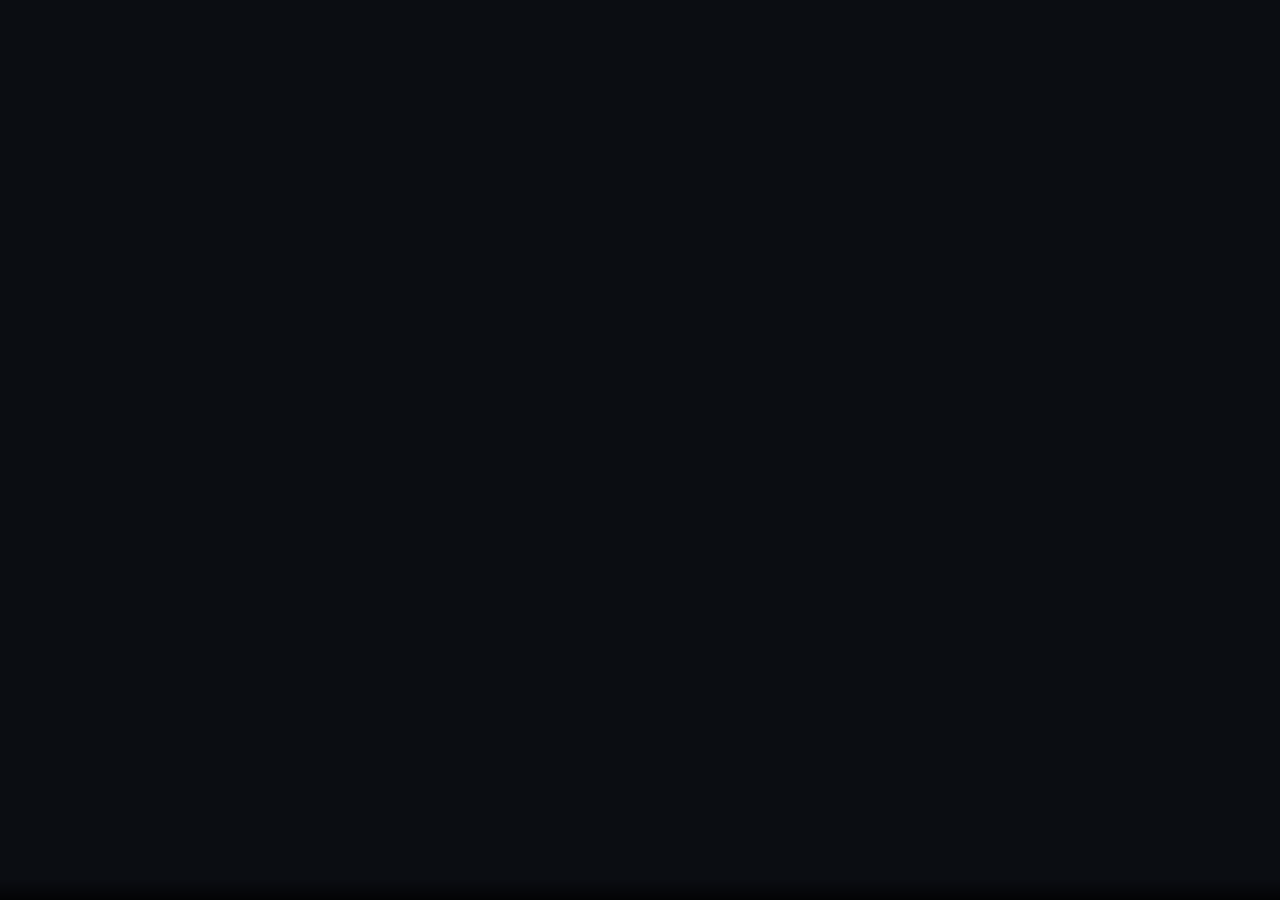
==== showroom.html @ 9e432085 "Rename the game from Apex Rush to Turbo Tour Full sweep of the brand and in-world lore names: page t" ====
<!DOCTYPE html>
<html lang="en">
<head>
  <meta charset="utf-8" />
  <meta name="viewport" content="width=device-width, initial-scale=1" />
  <title>Turbo Tour – Car Showroom</title>
  <script type="importmap">
    { "imports": { "three": "./vendor/three.module.js" } }
  </script>
  <style>
    html, body { margin: 0; height: 100%; background: #0b0d12; color: #e8ecf4; font: 14px/1.4 system-ui, sans-serif; overflow: hidden; }
    canvas { display: block; width: 100%; height: 100%; touch-action: none; }
    #bar { position: fixed; left: 0; right: 0; bottom: 0; display: flex; gap: 6px; padding: 10px 12px; overflow-x: auto; background: linear-gradient(transparent, rgba(0,0,0,.7)); }
    #bar button { flex: none; background: #1b1f2a; color: #e8ecf4; border: 1px solid #2c3242; border-radius: 8px; padding: 8px 12px; cursor: pointer; font: inherit; }
    #bar button.on { background: #ff5a1f; border-color: #ff5a1f; color: #fff; }
    #info { position: fixed; top: 14px; left: 16px; right: 16px; pointer-events: none; }
    #info h1 { margin: 0; font-size: 22px; }
    #info p { margin: 4px 0 0; max-width: 520px; color: #aab3c5; }
    #colors { position: fixed; top: 14px; right: 16px; display: flex; gap: 6px; }
    #colors i { width: 22px; height: 22px; border-radius: 50%; cursor: pointer; border: 2px solid #0b0d12; box-shadow: 0 0 0 1px #3a4152; }
    body.shot #bar, body.shot #info, body.shot #colors { display: none; }
  </style>
</head>
<body>
  <canvas id="c"></canvas>
  <div id="info"><h1></h1><p></p></div>
  <div id="colors"></div>
  <div id="bar"></div>
  <script type="module">
    import * as THREE from 'three';
    import { CARS, PLAYER_COLORS } from './src/data.js';
    import { buildCarMesh } from './src/car.js';

    const q = new URLSearchParams(location.search);
    if (q.has('shot')) document.body.classList.add('shot');
    const renderer = new THREE.WebGLRenderer({ canvas: document.getElementById('c'), antialias: true, preserveDrawingBuffer: true });
    renderer.setPixelRatio(Math.min(2, devicePixelRatio));
    renderer.shadowMap.enabled = true;
    renderer.shadowMap.type = THREE.PCFSoftShadowMap;
    renderer.toneMapping = THREE.ACESFilmicToneMapping;
    const scene = new THREE.Scene();
    scene.background = new THREE.Color(0x10131a);
    scene.add(new THREE.HemisphereLight(0xcfe0ff, 0x30343c, 1.1));
    const sun = new THREE.DirectionalLight(0xffffff, 2.4);
    sun.position.set(6, 10, 5); sun.castShadow = true; sun.shadow.mapSize.set(2048, 2048);
    Object.assign(sun.shadow.camera, { left: -5, right: 5, top: 5, bottom: -5 });
    scene.add(sun);
    const rim = new THREE.DirectionalLight(0x9fc0ff, 1.0); rim.position.set(-6, 4, -6); scene.add(rim);
    const floor = new THREE.Mesh(new THREE.CircleGeometry(40, 64), new THREE.MeshStandardMaterial({ color: 0x2a2d34, roughness: 0.6, metalness: 0.1 }));
    floor.rotation.x = -Math.PI / 2; floor.receiveShadow = true; scene.add(floor);
    const pm = new THREE.PMREMGenerator(renderer);
    const env = new THREE.Scene();
    env.add(new THREE.Mesh(new THREE.SphereGeometry(30, 16, 8), new THREE.MeshBasicMaterial({ color: 0x3a4152, side: THREE.BackSide })));
    for (const [x, y, z] of [[10, 12, 6], [-8, 10, -6], [0, 14, -10], [12, 3, -8]]) { const l = new THREE.Mesh(new THREE.BoxGeometry(8, 1, 14), new THREE.MeshBasicMaterial({ color: 0xffffff })); l.position.set(x, y, z); l.lookAt(0, 0, 0); env.add(l); }
    const ground = new THREE.Mesh(new THREE.CircleGeometry(30, 16), new THREE.MeshBasicMaterial({ color: 0x1a1c20 })); ground.rotation.x = -Math.PI / 2; ground.position.y = -1; env.add(ground);
    scene.environment = pm.fromScene(env, 0.03).texture;

    const camera = new THREE.PerspectiveCamera(35, 1, 0.1, 200);
    let yaw = +(q.get('yaw') ?? 0.75), pitch = +(q.get('pitch') ?? 0.22), dist = +(q.get('dist') ?? 9.5);
    let carId = q.get('car') || 'super';
    let color = q.has('color') ? parseInt(q.get('color'), 16) : PLAYER_COLORS[0];
    let mesh = null;

    function show() {
      if (mesh) scene.remove(mesh);
      mesh = buildCarMesh(CARS.find(c => c.id === carId)?.shape || carId, color);
      scene.add(mesh);
      const car = CARS.find(c => c.id === carId);
      document.querySelector('#info h1').textContent = car ? car.name : carId;
      document.querySelector('#info p').textContent = car ? car.desc : '';
      document.querySelectorAll('#bar button').forEach(b => b.classList.toggle('on', b.dataset.id === carId));
    }
    const bar = document.getElementById('bar');
    for (const c of CARS) { const b = document.createElement('button'); b.textContent = c.name; b.dataset.id = c.id; b.onclick = () => { carId = c.id; show(); }; bar.appendChild(b); }
    const cols = document.getElementById('colors');
    for (const c of [...PLAYER_COLORS, 0x111111, 0x1e3a8a, 0xb91c1c, 0x9ca3af]) { const i = document.createElement('i'); i.style.background = '#' + c.toString(16).padStart(6, '0'); i.onclick = () => { color = c; show(); }; cols.appendChild(i); }
    show();

    let drag = null;
    addEventListener('pointerdown', e => { if (e.target.tagName === 'CANVAS') drag = [e.clientX, e.clientY]; });
    addEventListener('pointerup', () => drag = null);
    addEventListener('pointermove', e => { if (!drag) return; yaw -= (e.clientX - drag[0]) * 0.008; pitch = Math.max(0.02, Math.min(1.3, pitch + (e.clientY - drag[1]) * 0.006)); drag = [e.clientX, e.clientY]; });
    addEventListener('wheel', e => { dist = Math.max(4, Math.min(20, dist * (1 + e.deltaY * 0.001))); });
    function resize() { renderer.setSize(innerWidth, innerHeight, false); camera.aspect = innerWidth / innerHeight; camera.updateProjectionMatrix(); }
    addEventListener('resize', resize); resize();
    const spinning = !q.has('shot');
    let last = performance.now();
    renderer.setAnimationLoop((t) => {
      const dt = (t - last) / 1000; last = t;
      if (spinning && !drag) yaw += dt * 0.15;
      const ty = +(q.get('ty') ?? 0.55);
      camera.position.set(Math.sin(yaw) * Math.cos(pitch) * dist, ty + Math.sin(pitch) * dist, Math.cos(yaw) * Math.cos(pitch) * dist);
      camera.lookAt(0, ty, 0);
      renderer.render(scene, camera);
    });
    // Scripted views (used for screenshots): setView({ car, color, yaw, pitch, dist, ty })
    window.setView = (v) => new Promise((res) => {
      if (v.car !== undefined && v.car !== carId || v.color !== undefined && v.color !== color) { carId = v.car ?? carId; color = v.color ?? color; show(); }
      yaw = v.yaw ?? yaw; pitch = v.pitch ?? pitch; dist = v.dist ?? dist; q.set('ty', v.ty ?? 0.55);
      requestAnimationFrame(() => requestAnimationFrame(res));
    });
    window.__ready = true;
  </script>
</body>
</html>
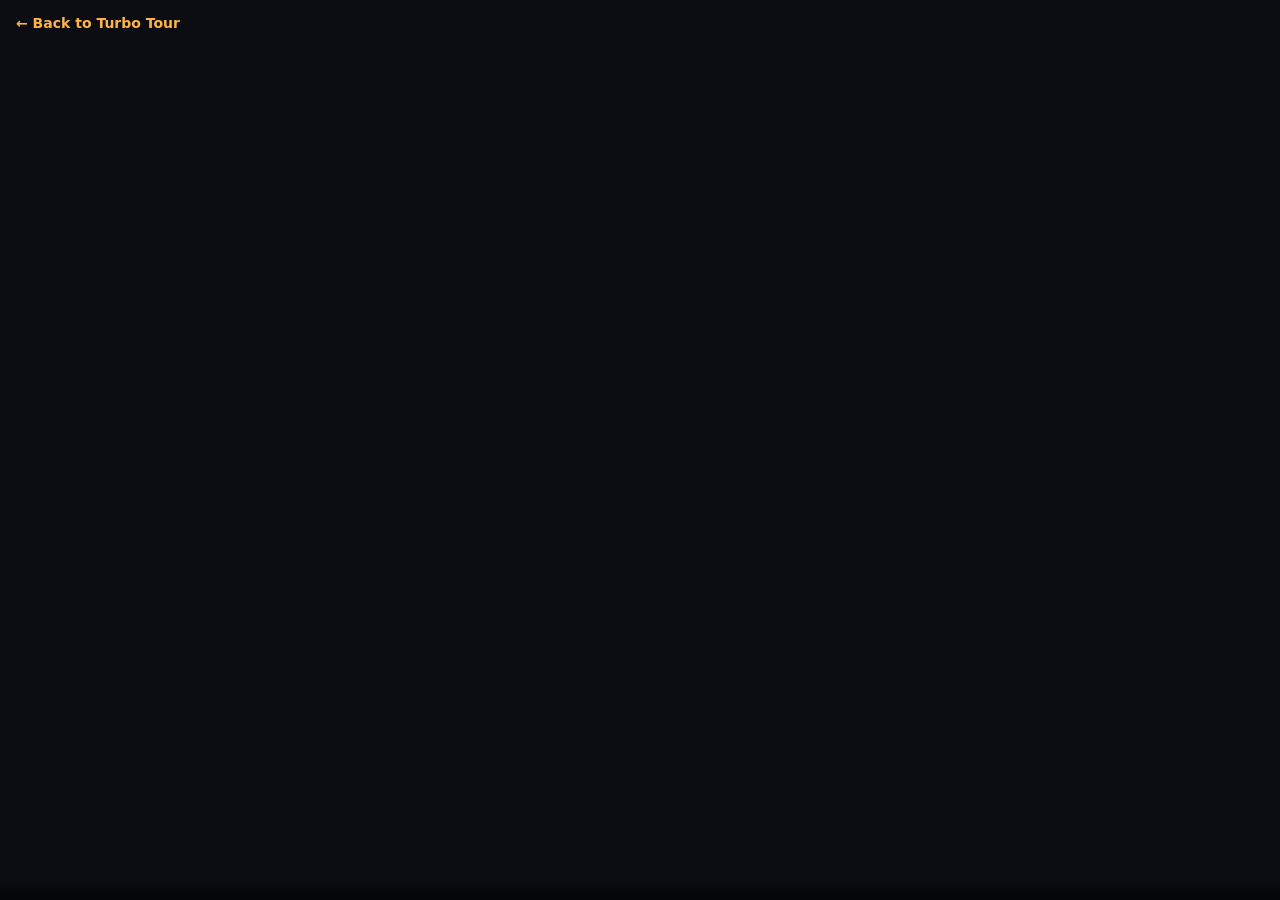
==== commit 62cadf9a: "Polish: preload hints, loading progress, showroom links - modulepreload for Three.js and the entry m" ====
--- a/showroom.html
+++ b/showroom.html
@@ -4,6 +4,27 @@
   <meta charset="utf-8" />
   <meta name="viewport" content="width=device-width, initial-scale=1" />
   <title>Turbo Tour – Car Showroom</title>
+  <meta name="description" content="Inspect all 10 cars from Turbo Tour, the free 3D browser racing game, up close: drag to orbit, pick a colour, from hot hatch to F1 car." />
+  <link rel="canonical" href="https://sahilkoditkar.github.io/game-turbo-tour/showroom.html" />
+  <meta property="og:type" content="website" />
+  <meta property="og:site_name" content="Turbo Tour" />
+  <meta property="og:title" content="Turbo Tour – Car Showroom" />
+  <meta property="og:description" content="Every car from Turbo Tour, the free 3D racing game you play in your browser, on a turntable." />
+  <meta property="og:url" content="https://sahilkoditkar.github.io/game-turbo-tour/showroom.html" />
+  <meta property="og:image" content="https://sahilkoditkar.github.io/game-turbo-tour/assets/og-image.png" />
+  <meta property="og:image:width" content="1200" />
+  <meta property="og:image:height" content="630" />
+  <meta property="og:image:alt" content="Turbo Tour logo next to an orange supercar on a glowing turntable" />
+  <meta name="twitter:card" content="summary_large_image" />
+  <meta name="twitter:title" content="Turbo Tour – Car Showroom" />
+  <meta name="twitter:image" content="https://sahilkoditkar.github.io/game-turbo-tour/assets/og-image.png" />
+  <link rel="icon" href="./assets/favicon.svg" type="image/svg+xml" />
+  <link rel="icon" href="./assets/favicon-32.png" type="image/png" sizes="32x32" />
+  <link rel="icon" href="./assets/favicon-192.png" type="image/png" sizes="192x192" />
+  <link rel="alternate icon" href="./assets/favicon.ico" sizes="16x16 32x32 48x48" />
+  <link rel="apple-touch-icon" href="./assets/apple-touch-icon.png" sizes="180x180" />
+  <link rel="manifest" href="./site.webmanifest" />
+  <meta name="theme-color" content="#ff5a1f" />
   <script type="importmap">
     { "imports": { "three": "./vendor/three.module.js" } }
   </script>
@@ -16,6 +37,8 @@
     #info { position: fixed; top: 14px; left: 16px; right: 16px; pointer-events: none; }
     #info h1 { margin: 0; font-size: 22px; }
     #info p { margin: 4px 0 0; max-width: 520px; color: #aab3c5; }
+    #info a { pointer-events: auto; display: inline-block; margin-bottom: 6px; color: #ffb347; font-weight: 600; text-decoration: none; }
+    #info a:hover, #info a:focus-visible { color: #fff; text-decoration: underline; }
     #colors { position: fixed; top: 14px; right: 16px; display: flex; gap: 6px; }
     #colors i { width: 22px; height: 22px; border-radius: 50%; cursor: pointer; border: 2px solid #0b0d12; box-shadow: 0 0 0 1px #3a4152; }
     body.shot #bar, body.shot #info, body.shot #colors { display: none; }
@@ -23,7 +46,7 @@
 </head>
 <body>
   <canvas id="c"></canvas>
-  <div id="info"><h1></h1><p></p></div>
+  <div id="info"><a href="./">← Back to Turbo Tour</a><h1></h1><p></p></div>
   <div id="colors"></div>
   <div id="bar"></div>
   <script type="module">
